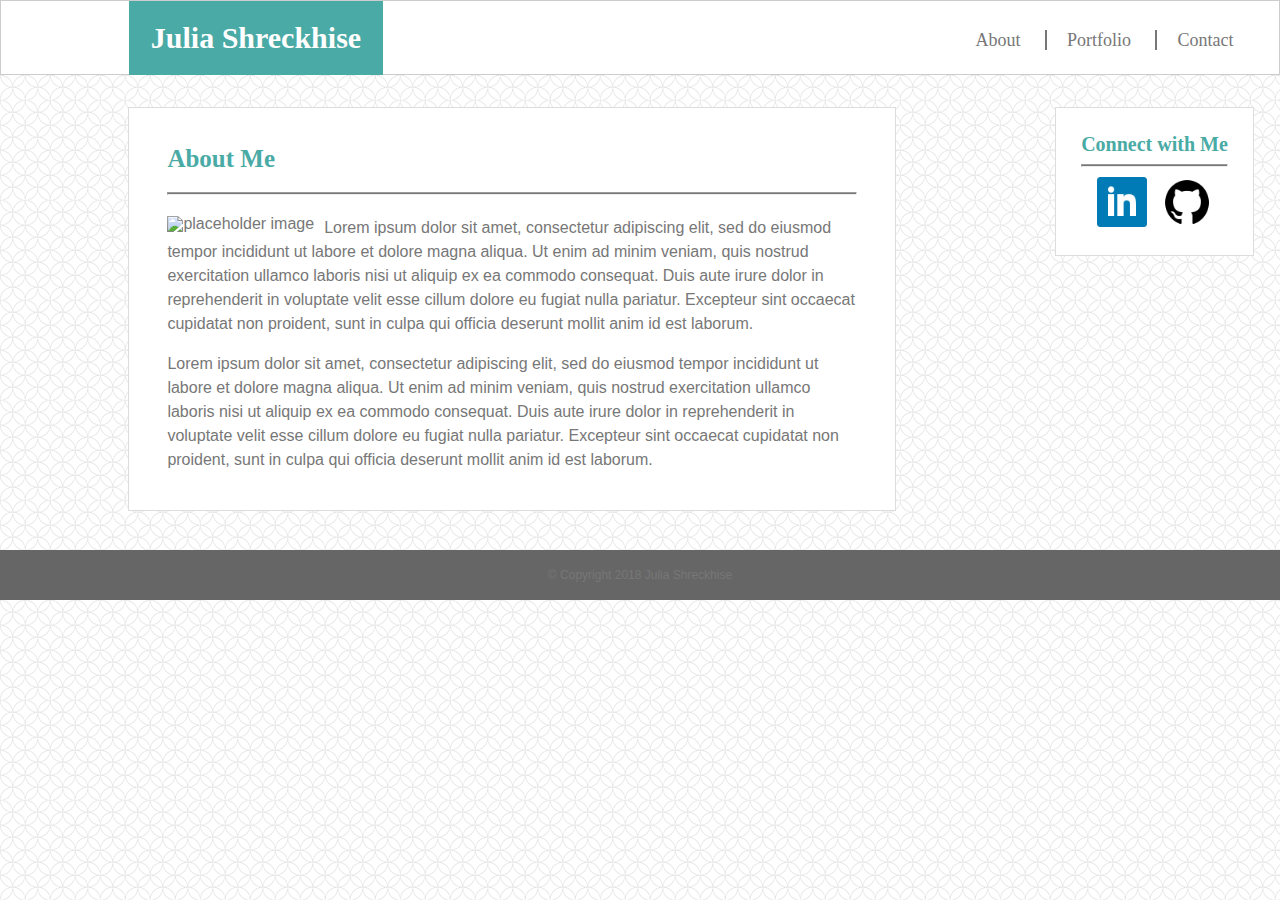
==== index.html @ bbaaebd3 "copying from Basic-Portfolio" ====
<!DOCTYPE html>
<html lang="en">

<head>
    <meta charset="UTF-8">
    <meta name="viewport" content="width=<device-width>, initial-scale=1.0">
    <meta http-equiv="X-UA-Compatible" content="ie=edge">
    <title>Julia Shreckhise</title>
    <link rel="stylesheet" type="text/css" href="./assets/css/reset.css">
    <link rel="stylesheet" type="text/css" href="./assets/css/style.css">
</head>

<body>
    <!-- main header -->
    <header>
        <h1>Julia Shreckhise</h1>
        <!-- page navigation    -->
        <nav>
            <span id="about">
                <a href="./index.html">About</a>
            </span>
            <span id="portfolio">
                <a href="./portfolio.html">Portfolio</a>
            </span>
            <span>
                <a href="./contact.html">Contact</a>
            </span>
        </nav>
    </header>
    <br>
    <br>
    <!-- Connect with Me section -->
    <section class="connect">
        <h3>Connect with Me</h3>
        <hr>
        <a href="https://linkedin.com/in/juliashreckhise">
            <img src="./assets/images/linkedin.png" height="50" width="50" alt="LinkedIn">
        </a>
        <a href="https://github.com/jshreck">
            <img src="./assets/images/github.png" height="50" width="50" alt="GitHub">
        </a>
    </section>
    <!-- About me section-->
    <section class="content">
        <h2> About Me</h2>
        <hr>
        <img class="me" src="http://via.placeholder.com/200x200" alt="placeholder image">
        <p>
            Lorem ipsum dolor sit amet, consectetur adipiscing elit, sed do eiusmod tempor incididunt ut labore et dolore magna aliqua.
            Ut enim ad minim veniam, quis nostrud exercitation ullamco laboris nisi ut aliquip ex ea commodo consequat. Duis
            aute irure dolor in reprehenderit in voluptate velit esse cillum dolore eu fugiat nulla pariatur. Excepteur sint
            occaecat cupidatat non proident, sunt in culpa qui officia deserunt mollit anim id est laborum.
        </p>
        <br>
        <p>
            Lorem ipsum dolor sit amet, consectetur adipiscing elit, sed do eiusmod tempor incididunt ut labore et dolore magna aliqua.
            Ut enim ad minim veniam, quis nostrud exercitation ullamco laboris nisi ut aliquip ex ea commodo consequat. Duis
            aute irure dolor in reprehenderit in voluptate velit esse cillum dolore eu fugiat nulla pariatur. Excepteur sint
            occaecat cupidatat non proident, sunt in culpa qui officia deserunt mollit anim id est laborum.

        </p>
    </section>

    <!-- footer -->
    <footer>
        <h6>© Copyright 2018 Julia Shreckhise</h6>
    </footer>
</body>

</html>
---- assets/css/style.css ----
/* general */
* {
    box-sizing: border-box;
  }
body {
    background: url("../images/spiration-light.png");
    font-family: Helvetica;
    color: #777777;
    font-size: 16px;
}

/* Header and Connect */
h2, h3 {
    font-size: 25px;
    font-family: Times;
    font-weight: bold;
    color: #4aaaa5;
}
h3 {
    font-size: 20px;
}

/* Header */
header {
    font-family: Times;
    border: 1px solid #cccccc;
    width 100%;
    height: 75px;
    background: #ffffff;
    margin-left: 0;
}
h1 {
    font-size:30px;
    font-weight: bold;
    color: #ffffff;
    background: #4aaaa5;
    margin-left: 10%;
    float:left;
    padding: 22px;
   }

/* Header-navigation */
nav {
    background: #ffffff;
    font-size: 18px;
    float: right;
    margin-right: 2%;
    margin-top: 30px;
}
span {
    padding:0 20px;
}
#about {
    border-right: 2px solid #777777;
}
#portfolio {
    border-right: 2px solid #777777;
}
a {
    text-decoration: none;
    color: #777777;
}
a:hover {
    color: #4aaaa5;
}

/* Connect with Me*/
.connect {
    float: right;
    background: #ffffff;
    margin-right: 2%;
    padding: 2%;
    text-align: center;
    border: 1px solid #dddddd;
}
.connect img {
    margin: 0 5px;
}

.connect hr {
    margin: 10px 0;
}
/* content general*/
.content {
    background: #ffffff; 
    margin-left: 10%;
    margin-right: 3%; 
    margin-bottom: 3%;
    padding: 3%;
    float: left;
    width:60%;
    border: 1px solid #dddddd;

}
hr {
    color: #777777;
    background-color: #777777;
    height: 3px;
    margin: 3% 0     
}

/* About Me */
.me {
    margin-right: 10px;
    float: left;
}
p {
    line-height: 1.5;
}

/* Contact*/
form {
    font-size: 20px;
    color: #777777;
}
.info {
    width: 100%;
    height: 30px;
    font-size: 16px;
    color: #777777;
}
.message {
    height: 200px;
}
.submit {
    background-color:#4aaaa5;
    color: #ffffff;
    padding: 10px 20px;
    font-size: 16px;
    text-decoration: none;
}
.submit:hover {
    color: #777777;
}

/* Portfolio */
.portfolio-image {
    float: left;
    position: relative;
    padding:72px;
}
.description {
    position:absolute;
    text-align:center;
    top: 180px;
    width: 200px;
    padding: 15px;
    background: #4aaaa5;
    color: #ffffff;
    font-size: 18px;
}

/* Footer */
footer {
    clear: both;
    margin-top: -50px;
    background: #666666;
    width: 100%;
    height: 50px;
    text-align: center;
    font-size: 12px;
    color: #777777;
    vertical-align: middle;
}
h6 {
    padding-top: 19px;
}


/* TESTING */
.portfolio-image {
    float: left;
    position: relative;
    padding:72px;
}
.description {
    position:absolute;
    text-align:center;
    top: 120px;
    width: 200px;
    padding: 15px;
    background: #4aaaa5;
    color: #ffffff;
    font-size: 18px;
}

.portfolio-section {
    position: relative;
}
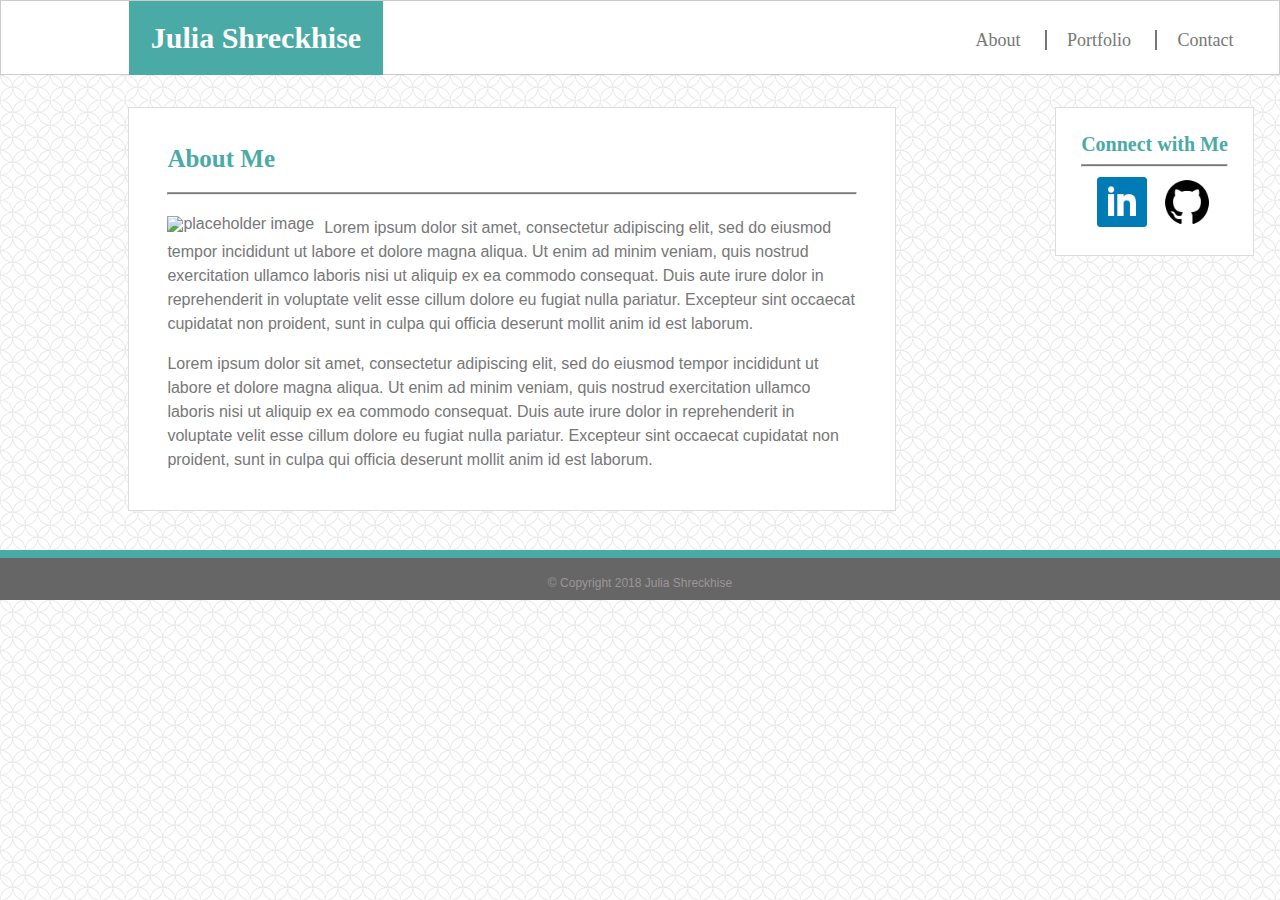
==== commit da901968: "some media query responses on all pages" ====
--- a/index.html
+++ b/index.html
@@ -3,8 +3,8 @@
 
 <head>
     <meta charset="UTF-8">
-    <meta name="viewport" content="width=<device-width>, initial-scale=1.0">
     <meta http-equiv="X-UA-Compatible" content="ie=edge">
+    <meta name="viewport" content="width=device-width, initial-scale=1">
     <title>Julia Shreckhise</title>
     <link rel="stylesheet" type="text/css" href="./assets/css/reset.css">
     <link rel="stylesheet" type="text/css" href="./assets/css/style.css">
@@ -29,17 +29,8 @@
     </header>
     <br>
     <br>
-    <!-- Connect with Me section -->
-    <section class="connect">
-        <h3>Connect with Me</h3>
-        <hr>
-        <a href="https://linkedin.com/in/juliashreckhise">
-            <img src="./assets/images/linkedin.png" height="50" width="50" alt="LinkedIn">
-        </a>
-        <a href="https://github.com/jshreck">
-            <img src="./assets/images/github.png" height="50" width="50" alt="GitHub">
-        </a>
-    </section>
+   
+
     <!-- About me section-->
     <section class="content">
         <h2> About Me</h2>
@@ -61,6 +52,20 @@
         </p>
     </section>
 
+
+     <!-- Connect with Me section -->
+     <section class="connect">
+        <h3>Connect with Me</h3>
+        <hr>
+        <a href="https://linkedin.com/in/juliashreckhise">
+            <img src="./assets/images/linkedin.png" height="50" width="50" alt="LinkedIn">
+        </a>
+        <a href="https://github.com/jshreck">
+            <img src="./assets/images/github.png" height="50" width="50" alt="GitHub">
+        </a>
+    </section>
+
+
     <!-- footer -->
     <footer>
         <h6>© Copyright 2018 Julia Shreckhise</h6>
--- a/assets/css/style.css
+++ b/assets/css/style.css
@@ -8,6 +8,7 @@
     color: #777777;
     font-size: 16px;
 }
+
 
 /* Header and Connect */
 h2, h3 {
@@ -80,6 +81,7 @@
 .connect hr {
     margin: 10px 0;
 }
+
 /* content general*/
 .content {
     background: #ffffff; 
@@ -108,6 +110,30 @@
     line-height: 1.5;
 }
 
+/* Portfolio */
+table {
+    width: 100%;
+}
+tr {
+    text-align: center;  
+}
+.portfolio-image {
+    position: relative;
+    margin: 5%;
+}
+h4 {
+    position:absolute;
+    text-align:center;
+    margin: 0;
+    top: 50%;
+    left: 54px;
+    width: 200px;
+    padding: 16px;
+    background: #4aaaa5;
+    color: #ffffff;
+    font-size: 18px;
+}
+
 /* Contact*/
 form {
     font-size: 20px;
@@ -118,9 +144,11 @@
     height: 30px;
     font-size: 16px;
     color: #777777;
+    border: 1px solid #777777;
 }
 .message {
     height: 200px;
+    border: 1px solid #777777;
 }
 .submit {
     background-color:#4aaaa5;
@@ -131,23 +159,6 @@
 }
 .submit:hover {
     color: #777777;
-}
-
-/* Portfolio */
-.portfolio-image {
-    float: left;
-    position: relative;
-    padding:72px;
-}
-.description {
-    position:absolute;
-    text-align:center;
-    top: 180px;
-    width: 200px;
-    padding: 15px;
-    background: #4aaaa5;
-    color: #ffffff;
-    font-size: 18px;
 }
 
 /* Footer */
@@ -159,32 +170,130 @@
     height: 50px;
     text-align: center;
     font-size: 12px;
-    color: #777777;
+    color: #9c9696;
     vertical-align: middle;
+    border-top: 8px solid #4aaaa5;
 }
 h6 {
     padding-top: 19px;
 }
 
-
-/* TESTING */
-.portfolio-image {
-    float: left;
-    position: relative;
-    padding:72px;
-}
-.description {
-    position:absolute;
-    text-align:center;
-    top: 120px;
-    width: 200px;
-    padding: 15px;
-    background: #4aaaa5;
-    color: #ffffff;
-    font-size: 18px;
-}
-
-.portfolio-section {
-    position: relative;
-}
-
+/* Media Queries */
+/* 980px */
+@media only screen and (max-width: 980px) {
+    /* Index.html */
+    p {
+        clear: both;
+    }
+
+    /* NEED TO MAKE IMAGE less giant */
+    .me {
+        clear: both;
+        width: 100%;
+        margin-bottom: 3%;
+    }
+    
+    /* portfolio.html */
+    .content {
+        width: 50%;
+    }
+    td {
+        display: block;
+        width: 100%;
+    }
+    h4 {
+        left: 93px;
+    }
+}
+
+
+/* 768px */
+@media only screen and (max-width: 768px) {
+    /* Index.html */
+
+    /* THIS ISN'T FLOATING LEFT */
+    p {
+        float: left;
+    }
+    .me {
+        float: left;
+        width: 50%;
+    }
+
+
+    /* Portfolio.html */
+    .content {
+        width: 60%;
+    }
+    td {
+        display: inline-block;
+        width: 50%;
+    }
+    
+    h4 {
+        left: 45px;
+    }
+
+
+     /* NEED TO MAKE IMAGE BIGGER */
+     /* for all pages */
+     .content {
+        width: 90%;
+        margin: 0 5%;
+     }
+     .connect {
+        clear: both;
+        width: 90%;
+        text-align: left;
+        margin: 5%;
+     }
+     h1 {
+         margin-left: 5%;
+     }
+}
+
+
+/* 640px */
+@media only screen and (max-width: 640px) {
+    /* Index.html */
+     p {
+        clear: both;
+     }
+     .me {
+        width: 100%
+    }
+
+    /* portfolio.html */
+    .content {
+        width: 90%;
+    }
+    td {
+        display: block;
+        width: 100%;
+    }
+    h4 {
+        left: 141px;
+    }
+
+    /* for all pages */
+
+     .content {
+        margin: 0 5%;
+     }
+     h1 {
+        margin: 0;
+        width: 100%;
+        text-align: center;
+     }
+     nav {
+         display: block;
+         width: 100%;
+         height: 50%;
+         margin: 0 0 3%;
+         padding-top: 10px;
+         text-align: center;
+     }
+     span {
+        padding: 0 80px;
+     }
+}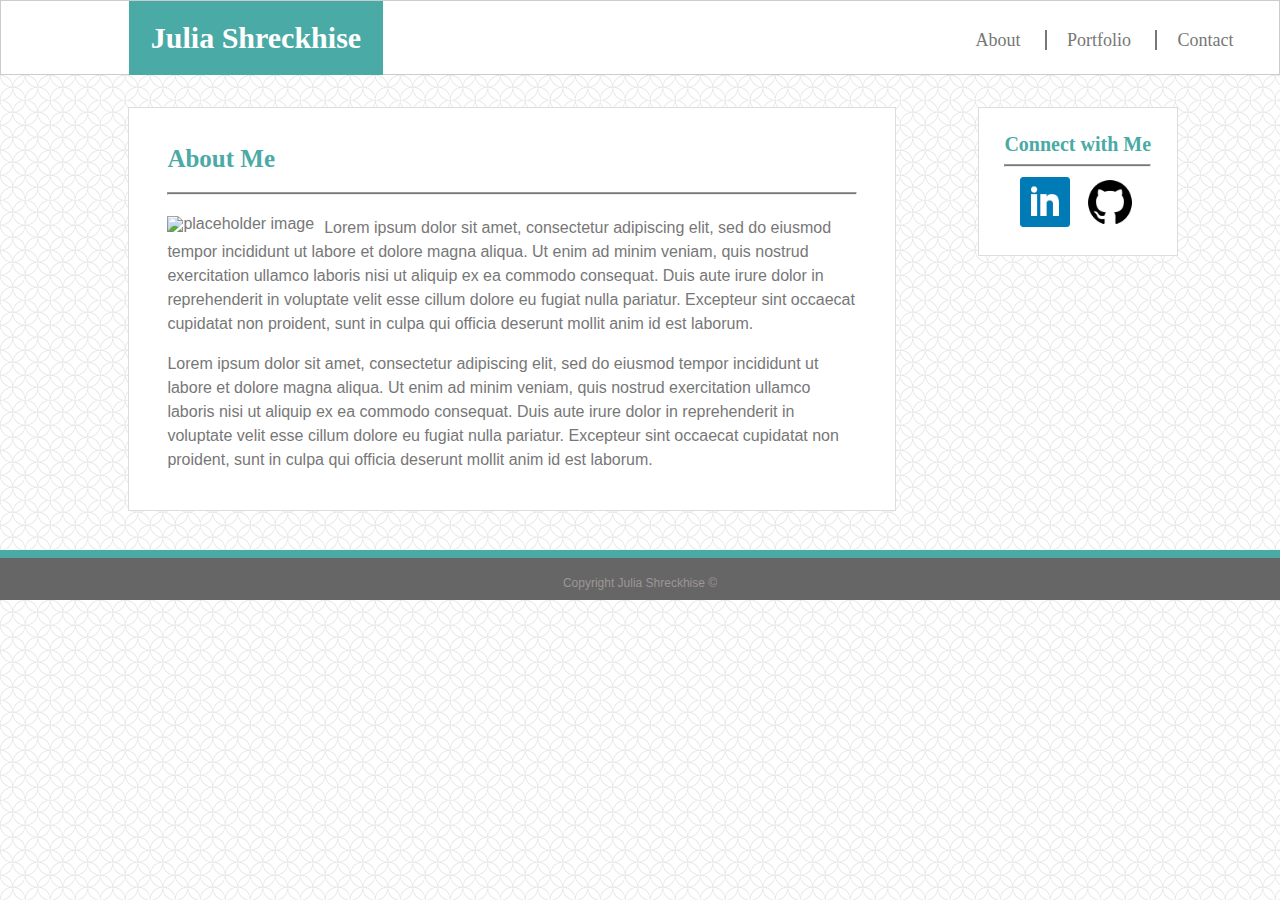
==== commit 6f12c275: "for submittal" ====
--- a/index.html
+++ b/index.html
@@ -29,47 +29,49 @@
     </header>
     <br>
     <br>
-   
+
 
     <!-- About me section-->
-    <section class="content">
-        <h2> About Me</h2>
-        <hr>
-        <img class="me" src="http://via.placeholder.com/200x200" alt="placeholder image">
-        <p>
-            Lorem ipsum dolor sit amet, consectetur adipiscing elit, sed do eiusmod tempor incididunt ut labore et dolore magna aliqua.
-            Ut enim ad minim veniam, quis nostrud exercitation ullamco laboris nisi ut aliquip ex ea commodo consequat. Duis
-            aute irure dolor in reprehenderit in voluptate velit esse cillum dolore eu fugiat nulla pariatur. Excepteur sint
-            occaecat cupidatat non proident, sunt in culpa qui officia deserunt mollit anim id est laborum.
-        </p>
-        <br>
-        <p>
-            Lorem ipsum dolor sit amet, consectetur adipiscing elit, sed do eiusmod tempor incididunt ut labore et dolore magna aliqua.
-            Ut enim ad minim veniam, quis nostrud exercitation ullamco laboris nisi ut aliquip ex ea commodo consequat. Duis
-            aute irure dolor in reprehenderit in voluptate velit esse cillum dolore eu fugiat nulla pariatur. Excepteur sint
-            occaecat cupidatat non proident, sunt in culpa qui officia deserunt mollit anim id est laborum.
+    <div class="container">
+        <section class="content">
+            <h2> About Me</h2>
+            <hr>
+            <img class="me" src="http://via.placeholder.com/200x200" alt="placeholder image">
+            <p>
+                Lorem ipsum dolor sit amet, consectetur adipiscing elit, sed do eiusmod tempor incididunt ut labore et dolore magna aliqua.
+                Ut enim ad minim veniam, quis nostrud exercitation ullamco laboris nisi ut aliquip ex ea commodo consequat.
+                Duis aute irure dolor in reprehenderit in voluptate velit esse cillum dolore eu fugiat nulla pariatur. Excepteur
+                sint occaecat cupidatat non proident, sunt in culpa qui officia deserunt mollit anim id est laborum.
+            </p>
+            <br>
+            <p>
+                Lorem ipsum dolor sit amet, consectetur adipiscing elit, sed do eiusmod tempor incididunt ut labore et dolore magna aliqua.
+                Ut enim ad minim veniam, quis nostrud exercitation ullamco laboris nisi ut aliquip ex ea commodo consequat.
+                Duis aute irure dolor in reprehenderit in voluptate velit esse cillum dolore eu fugiat nulla pariatur. Excepteur
+                sint occaecat cupidatat non proident, sunt in culpa qui officia deserunt mollit anim id est laborum.
 
-        </p>
-    </section>
+            </p>
+        </section>
 
 
-     <!-- Connect with Me section -->
-     <section class="connect">
-        <h3>Connect with Me</h3>
-        <hr>
-        <a href="https://linkedin.com/in/juliashreckhise">
-            <img src="./assets/images/linkedin.png" height="50" width="50" alt="LinkedIn">
-        </a>
-        <a href="https://github.com/jshreck">
-            <img src="./assets/images/github.png" height="50" width="50" alt="GitHub">
-        </a>
-    </section>
+        <!-- Connect with Me section -->
+        <section class="connect">
+            <h3>Connect with Me</h3>
+            <hr>
+            <a href="https://linkedin.com/in/juliashreckhise">
+                <img src="./assets/images/linkedin.png" height="50" width="50" alt="LinkedIn">
+            </a>
+            <a href="https://github.com/jshreck">
+                <img src="./assets/images/github.png" height="50" width="50" alt="GitHub">
+            </a>
+        </section>
 
-
-    <!-- footer -->
-    <footer>
-        <h6>© Copyright 2018 Julia Shreckhise</h6>
-    </footer>
+        <div class="push"></div>
+    </div>
+        <!-- footer -->
+        <footer>
+            <h6>Copyright Julia Shreckhise &COPY;</h6>
+        </footer>
 </body>
 
 </html>--- a/assets/css/style.css
+++ b/assets/css/style.css
@@ -9,7 +9,6 @@
     font-size: 16px;
 }
 
-
 /* Header and Connect */
 h2, h3 {
     font-size: 25px;
@@ -20,6 +19,7 @@
 h3 {
     font-size: 20px;
 }
+
 
 /* Header */
 header {
@@ -40,6 +40,7 @@
     padding: 22px;
    }
 
+
 /* Header-navigation */
 nav {
     background: #ffffff;
@@ -65,22 +66,6 @@
     color: #4aaaa5;
 }
 
-/* Connect with Me*/
-.connect {
-    float: right;
-    background: #ffffff;
-    margin-right: 2%;
-    padding: 2%;
-    text-align: center;
-    border: 1px solid #dddddd;
-}
-.connect img {
-    margin: 0 5px;
-}
-
-.connect hr {
-    margin: 10px 0;
-}
 
 /* content general*/
 .content {
@@ -110,6 +95,35 @@
     line-height: 1.5;
 }
 
+
+/* Contact*/
+form {
+    font-size: 20px;
+    color: #777777;
+}
+.info {
+    width: 100%;
+    height: 30px;
+    font-size: 16px;
+    color: #777777;
+    border: 1px solid #777777;
+}
+.message {
+    height: 200px;
+    border: 1px solid #777777;
+}
+.submit {
+    background-color:#4aaaa5;
+    color: #ffffff;
+    padding: 10px 20px;
+    font-size: 16px;
+    text-decoration: none;
+}
+.submit:hover {
+    color: #777777;
+}
+
+
 /* Portfolio */
 table {
     width: 100%;
@@ -117,7 +131,7 @@
 tr {
     text-align: center;  
 }
-.portfolio-image {
+.image-holder {
     position: relative;
     margin: 5%;
 }
@@ -125,7 +139,7 @@
     position:absolute;
     text-align:center;
     margin: 0;
-    top: 50%;
+    top: 60%;
     left: 54px;
     width: 200px;
     padding: 16px;
@@ -134,34 +148,26 @@
     font-size: 18px;
 }
 
-/* Contact*/
-form {
-    font-size: 20px;
-    color: #777777;
-}
-.info {
-    width: 100%;
-    height: 30px;
-    font-size: 16px;
-    color: #777777;
-    border: 1px solid #777777;
-}
-.message {
-    height: 200px;
-    border: 1px solid #777777;
-}
-.submit {
-    background-color:#4aaaa5;
-    color: #ffffff;
-    padding: 10px 20px;
-    font-size: 16px;
-    text-decoration: none;
-}
-.submit:hover {
-    color: #777777;
-}
+/* Connect with Me*/
+.connect {
+    float: right;
+    background: #ffffff;
+    margin-right: 8%;
+    padding: 2%;
+    text-align: center;
+    border: 1px solid #dddddd;
+}
+.connect img {
+    margin: 0 5px;
+}
+
+.connect hr {
+    margin: 10px 0;
+}
+
 
 /* Footer */
+
 footer {
     clear: both;
     margin-top: -50px;
@@ -178,19 +184,17 @@
     padding-top: 19px;
 }
 
+
 /* Media Queries */
 /* 980px */
 @media only screen and (max-width: 980px) {
     /* Index.html */
     p {
-        clear: both;
-    }
-
-    /* NEED TO MAKE IMAGE less giant */
+        float: none;
+    }
     .me {
-        clear: both;
-        width: 100%;
-        margin-bottom: 3%;
+        width: 100%;
+        margin-bottom: 15px;
     }
     
     /* portfolio.html */
@@ -202,7 +206,17 @@
         width: 100%;
     }
     h4 {
-        left: 93px;
+        width: 100%;
+        left: 0px;
+        top: 70%;
+        padding: 20px;
+    }
+    .portfolio-image {
+        width: 100%;
+        height: auto;
+    }
+    .image-holder {
+        margin: 30px, 0;
     }
 }
 
@@ -210,32 +224,34 @@
 /* 768px */
 @media only screen and (max-width: 768px) {
     /* Index.html */
-
-    /* THIS ISN'T FLOATING LEFT */
-    p {
-        float: left;
-    }
     .me {
-        float: left;
-        width: 50%;
-    }
-
+        width: 50%;
+        margin-right: 20px;
+       
+    }
 
     /* Portfolio.html */
+    /* NOT WORKING CORRECTLY */
     .content {
         width: 60%;
     }
+    tr {
+        width: 100%;
+    }
     td {
-        display: inline-block;
-        width: 50%;
-    }
-    
+        width: 50%;
+        padding: 0;
+        display: table-cell;
+    }
+
+    /* .portfolio-image {
+        width: 50%;
+        height: auto;
+    } 
     h4 {
-        left: 45px;
-    }
-
-
-     /* NEED TO MAKE IMAGE BIGGER */
+        width: 50%;
+    } */
+
      /* for all pages */
      .content {
         width: 90%;
@@ -256,9 +272,6 @@
 /* 640px */
 @media only screen and (max-width: 640px) {
     /* Index.html */
-     p {
-        clear: both;
-     }
      .me {
         width: 100%
     }
@@ -271,12 +284,8 @@
         display: block;
         width: 100%;
     }
-    h4 {
-        left: 141px;
-    }
 
     /* for all pages */
-
      .content {
         margin: 0 5%;
      }
@@ -294,6 +303,7 @@
          text-align: center;
      }
      span {
-        padding: 0 80px;
+        padding: 0 70px;
+        overflow: hidden;
      }
 }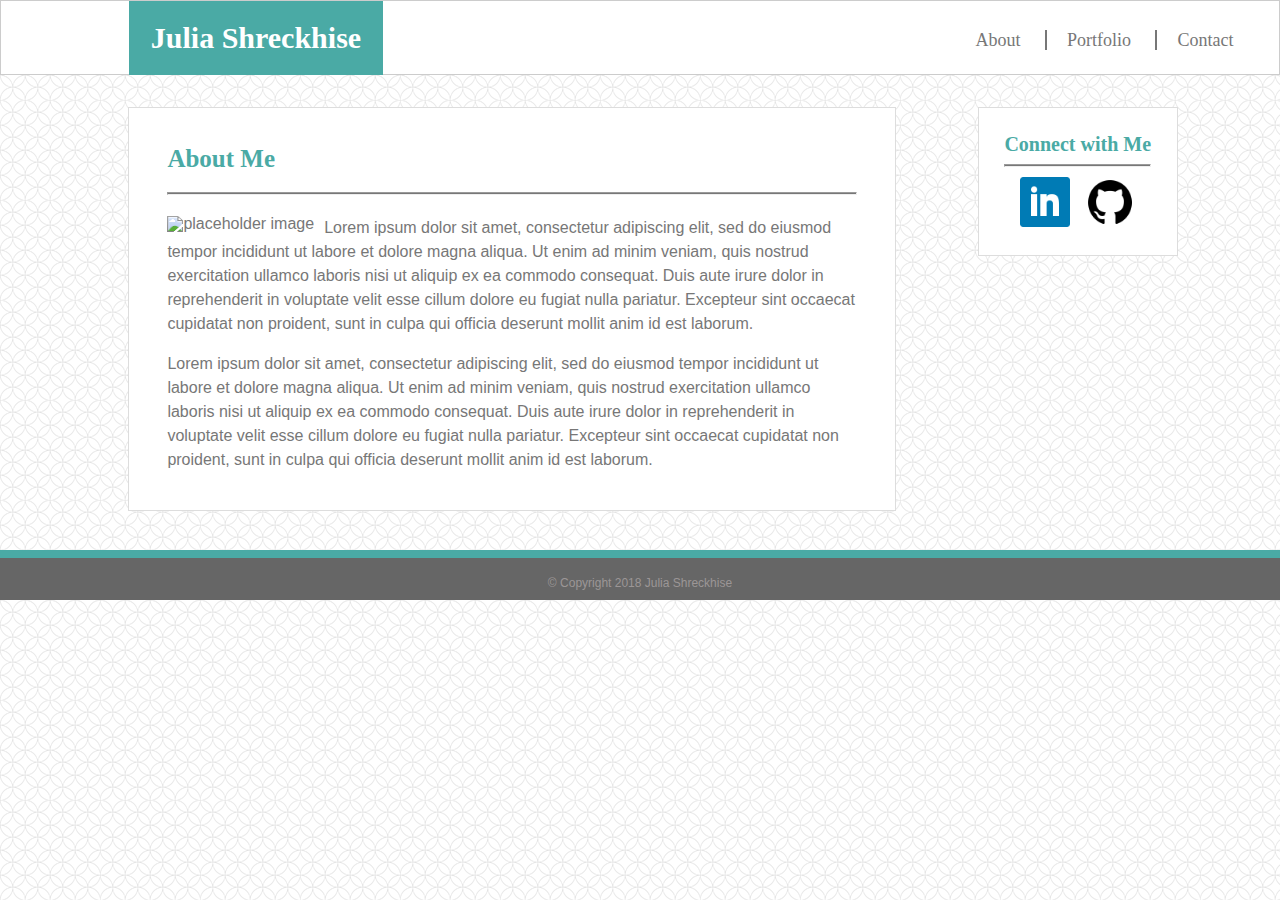
==== commit d20186d3: "fixed copywright language" ====
--- a/index.html
+++ b/index.html
@@ -70,7 +70,7 @@
     </div>
         <!-- footer -->
         <footer>
-            <h6>Copyright Julia Shreckhise &COPY;</h6>
+            <h6>&COPY; Copyright 2018 Julia Shreckhise</h6>
         </footer>
 </body>
 
